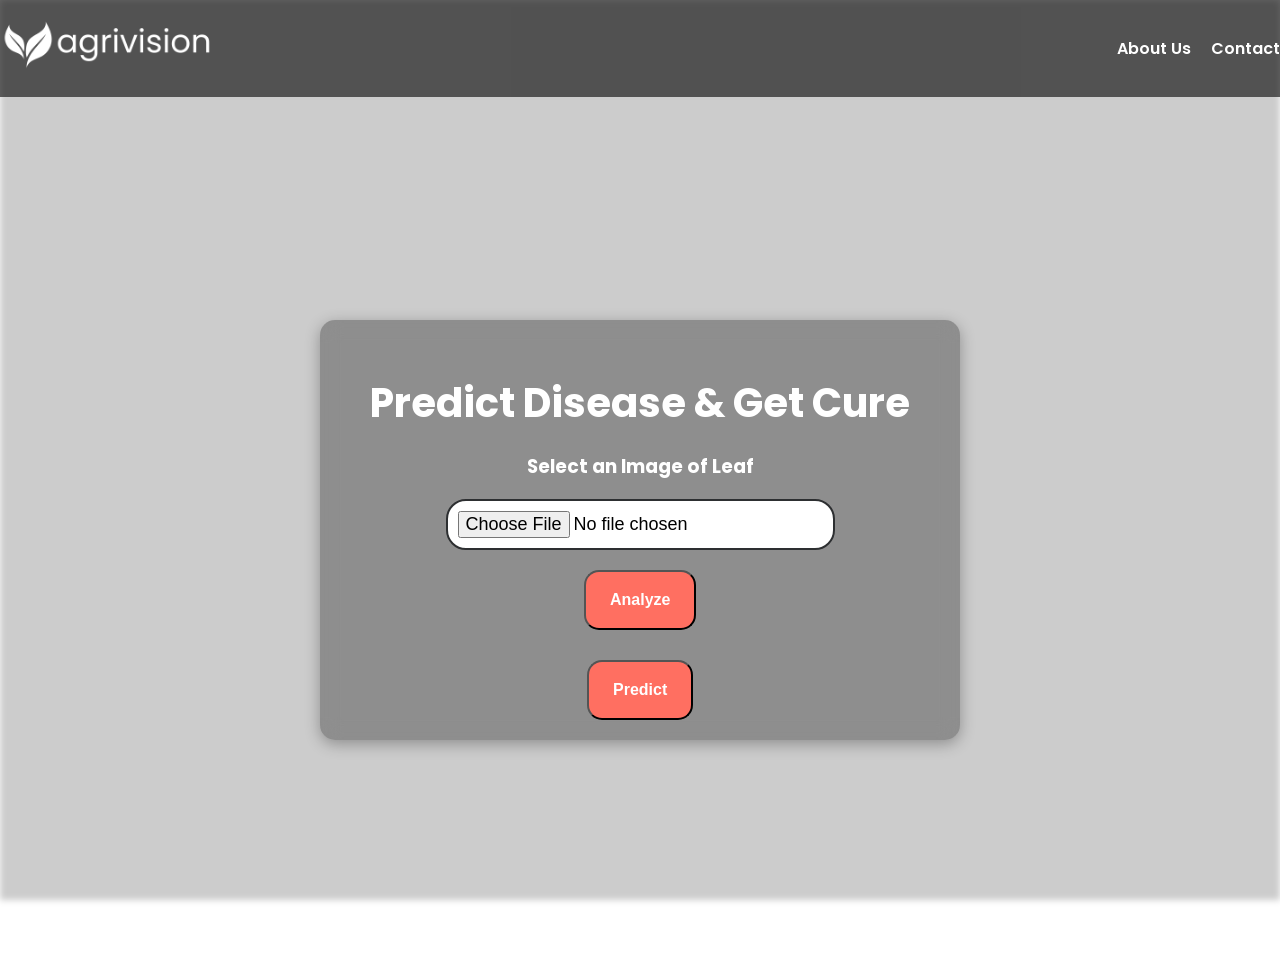
==== templates/index.html @ 8cfbd6e8 "html-file" ====
<!DOCTYPE html>
<html lang="en">
  <head>
    <meta charset="UTF-8" />
    <meta name="viewport" content="width=device-width, initial-scale=1.0" />
    <title>AgriVision</title>
    <link
      href="https://fonts.googleapis.com/css2?family=Poppins:wght@300;400;600&display=swap"
      rel="stylesheet"
    />
    <style>
      body {
        position: relative;
        margin: 0;
        padding: 0;
        font-family: "Poppins", sans-serif;
        color: #fff;
        overflow: hidden;
      }

      body::before {
        content: "";
        position: fixed;
        top: 0;
        left: 0;
        right: 0;
        bottom: 0;
        background-image: url("{{url_for('static',filename='images/Background.jpg')}}");
        background-repeat: no-repeat;
        background-size: cover;
        filter: blur(3px);
        background-color: rgba(0, 0, 0, 0.2);
        z-index: 1;
      }

      header {
        width: 100%;
        background-color: rgba(0, 0, 0, 0.6);
        color: #fff;
        display: flex;
        justify-content: space-between;
        align-items: center;
        position: fixed;
        top: 0;
        left: 0;
        z-index: 10;
      }

      .logo img {
        height: 90px;
      }

      nav {
        display: flex;
        gap: 20px;
        margin-left: 20px;
      }

      nav a {
        color: #fff;
        text-decoration: none;
        font-weight: 600;
      }

      .main-content {
        margin-top: 80px; /* Adjust margin if needed */
        display: flex;
        justify-content: center;
        align-items: center;
        flex-direction: column;
        width: 100%;
        height: 100vh;
        position: relative;
        z-index: 2;
      }

      .glassmorphism {
        background: rgba(255, 255, 255, 0.1);
        background-color: rgba(0, 0, 0, 0.3);
        border-radius: 15px;
        padding: 20px;
        backdrop-filter: blur(10px);
        box-shadow: 0 4px 15px rgba(0, 0, 0, 0.3);
        max-width: 600px;
        width: 90%;
        display: flex;
        flex-direction: column;
        align-items: center;
        text-align: center;
      }

      h1 {
        font-size: 3rem;
        margin: 0;
        text-shadow: 2px 2px 4px rgba(0, 0, 0, 0.6);
      }

      h2 {
        font-size: 2.5rem;
        margin-bottom: 0rem;
      }

      form {
        display: flex;
        flex-direction: column;
        justify-content: center;
        align-items: center;
      }

      .upload {
        font-size: 18px;
        background-color: #fff;
        border-radius: 20px;
        outline: none;
        width: 100%;
        max-width: 400px;
        color: rgb(0, 0, 0);
        border: 2px solid rgb(45, 47, 49);
        padding: 10px;
        margin-bottom: 20px;
        transition: border 0.3s ease;
      }

      input[type="submit"] {
        margin-top: 10px;
        appearance: none;
        background-color: #ff6f61;
        border-radius: 15px;
        box-sizing: border-box;
        color: #fff;
        cursor: pointer;
        display: inline-block;
        font-family: Roobert, -apple-system, BlinkMacSystemFont, "Segoe UI",
          Helvetica, Arial, sans-serif, "Apple Color Emoji", "Segoe UI Emoji",
          "Segoe UI Symbol";
        font-size: 16px;
        font-weight: 600;
        line-height: normal;
        margin: 0;
        min-height: 60px;
        min-width: 0;
        outline: none;
        padding: 16px 24px;
        text-align: center;
        text-decoration: none;
        transition: all 300ms cubic-bezier(0.23, 1, 0.32, 1);
        user-select: none;
        -webkit-user-select: none;
        touch-action: manipulation;
        width: 100%;
        will-change: transform;
      }

      input[type="submit"]:hover {
        color: #fff;
        background-color: #ff4f3d;
        box-shadow: rgba(0, 0, 0, 0.25) 0 8px 15px;
        transform: translateY(-5px);

        }
      .btn 
        {
          margin-top: 10px;
          appearance: none;
          background-color: #ff6f61;
          border-radius: 15px;
          box-sizing: border-box;
          color: #fff;
          cursor: pointer;
          display: inline-block;
          font-family: Roobert, -apple-system, BlinkMacSystemFont, "Segoe UI",
            Helvetica, Arial, sans-serif, "Apple Color Emoji", "Segoe UI Emoji",
            "Segoe UI Symbol";
          font-size: 16px;
          font-weight: 600;
          line-height: normal;
          margin: 0;
          min-height: 60px;
          min-width: 0;
          outline: none;
          padding: 16px 24px;
          text-align: center;
          text-decoration: none;
          transition: all 300ms cubic-bezier(0.23, 1, 0.32, 1);
          user-select: none;
          -webkit-user-select: none;
          touch-action: manipulation;
          width: 100%;
          will-change: transform;
      }
      .btn:hover {
        color: #fff;
        background-color: #ff4f3d;
        box-shadow: rgba(0, 0, 0, 0.25) 0 8px 15px;
        transform: translateY(-5px);
        }
        .btn-container {
          display: flex;
          gap: 10px;
        }
    </style>
  </head>
  <body>
    <header>
      <div class="logo">
        <img src="../static/images/AgriVision.png" alt="Logo" />
      </div>
      <nav style="max-width: 1280px">
        <a href="#about">About Us</a>
        <a href="#contact">Contact</a>
      </nav>
    </header>
    <div class="main-content">
      <div class="glassmorphism">
        <h2>Predict Disease & Get Cure</h2>
        <h3>Select an Image of Leaf</h3>
        <form
          action="/predict"
          method="post"
          enctype="multipart/form-data"
          onsubmit="showloading()"
        >
          <input
            type="file"
            name="image"
            class="upload"
            accept="image/*"
            requiredbutton
          />
          <div class="btn-container" style="max-width: 100%;">
            <div class="wrapper">
                <input type="submit" value="Analyze" />
              </div>
              
          </div>
        </form>
        <div class="wrapper" style="margin-top: 30px;">
            <button style="margin-top: 10px;
            appearance: none;
            background-color: #ff6f61;
            border-radius: 15px;
            box-sizing: border-box;
            color: #fff;
            cursor: pointer;
            display: inline-block;
            font-size: 16px;
            font-weight: 600;
            line-height: normal;
            margin: 0;
            min-height: 60px;
            min-width: 0;
            outline: none;
            padding: 16px 24px;
            text-align: center;
            text-decoration: none;
            transition: all 300ms cubic-bezier(0.23, 1, 0.32, 1);
            user-select: none;
            -webkit-user-select: none;
            touch-action: manipulation;
            width: 100%;
            will-change: transform;"><a style="color:#fff; text-decoration: none;" href="/analyze">Predict</a></button>
        </div>
      </div>
    </div>
  </body>
</html>
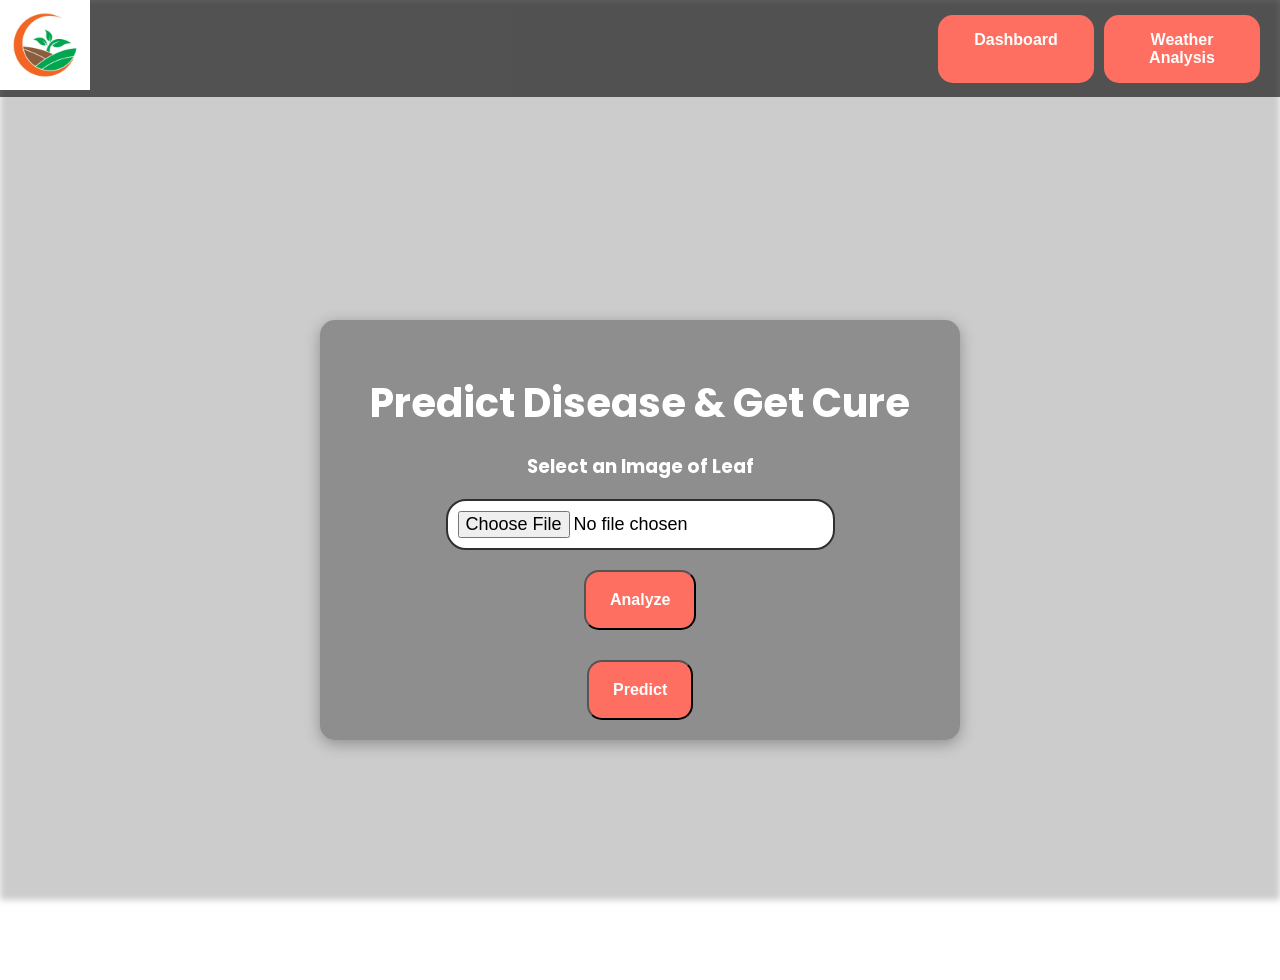
==== commit 06b387b3: "Add Flask app with model" ====
--- a/templates/index.html
+++ b/templates/index.html
@@ -3,7 +3,7 @@
   <head>
     <meta charset="UTF-8" />
     <meta name="viewport" content="width=device-width, initial-scale=1.0" />
-    <title>AgriVision</title>
+    <title>CropCheck</title>
     <link
       href="https://fonts.googleapis.com/css2?family=Poppins:wght@300;400;600&display=swap"
       rel="stylesheet"
@@ -25,7 +25,7 @@
         left: 0;
         right: 0;
         bottom: 0;
-        background-image: url("{{url_for('static',filename='images/Background.jpg')}}");
+        background-image: url("{{url_for('static',filename='images/back1.jpg')}}");
         background-repeat: no-repeat;
         background-size: cover;
         filter: blur(3px);
@@ -87,6 +87,8 @@
         flex-direction: column;
         align-items: center;
         text-align: center;
+        animation: fadeIn 1.5s ease-in-out forwards;
+        opacity: 0;
       }
 
       h1 {
@@ -198,17 +200,28 @@
           display: flex;
           gap: 10px;
         }
+        @keyframes fadeIn {
+          from {
+            opacity: 0;
+            transform: scale(0.95);
+          }
+          to {
+            opacity: 1;
+            transform: scale(1);
+          }
+        }
     </style>
   </head>
   <body>
     <header>
       <div class="logo">
-        <img src="../static/images/AgriVision.png" alt="Logo" />
+        <img src="../static/images/logo.jpg" alt="Logo" />
       </div>
-      <nav style="max-width: 1280px">
-        <a href="#about">About Us</a>
-        <a href="#contact">Contact</a>
+      <nav style="max-width: 1280px; gap: 10px; padding-right: 20px;">
+        <a href="/dashboard" class="btn" style="text-decoration: none;">Dashboard</a>
+        <a href="/weather" class="btn" style="text-decoration: none;">Weather Analysis</a>
       </nav>
+
     </header>
     <div class="main-content">
       <div class="glassmorphism">
